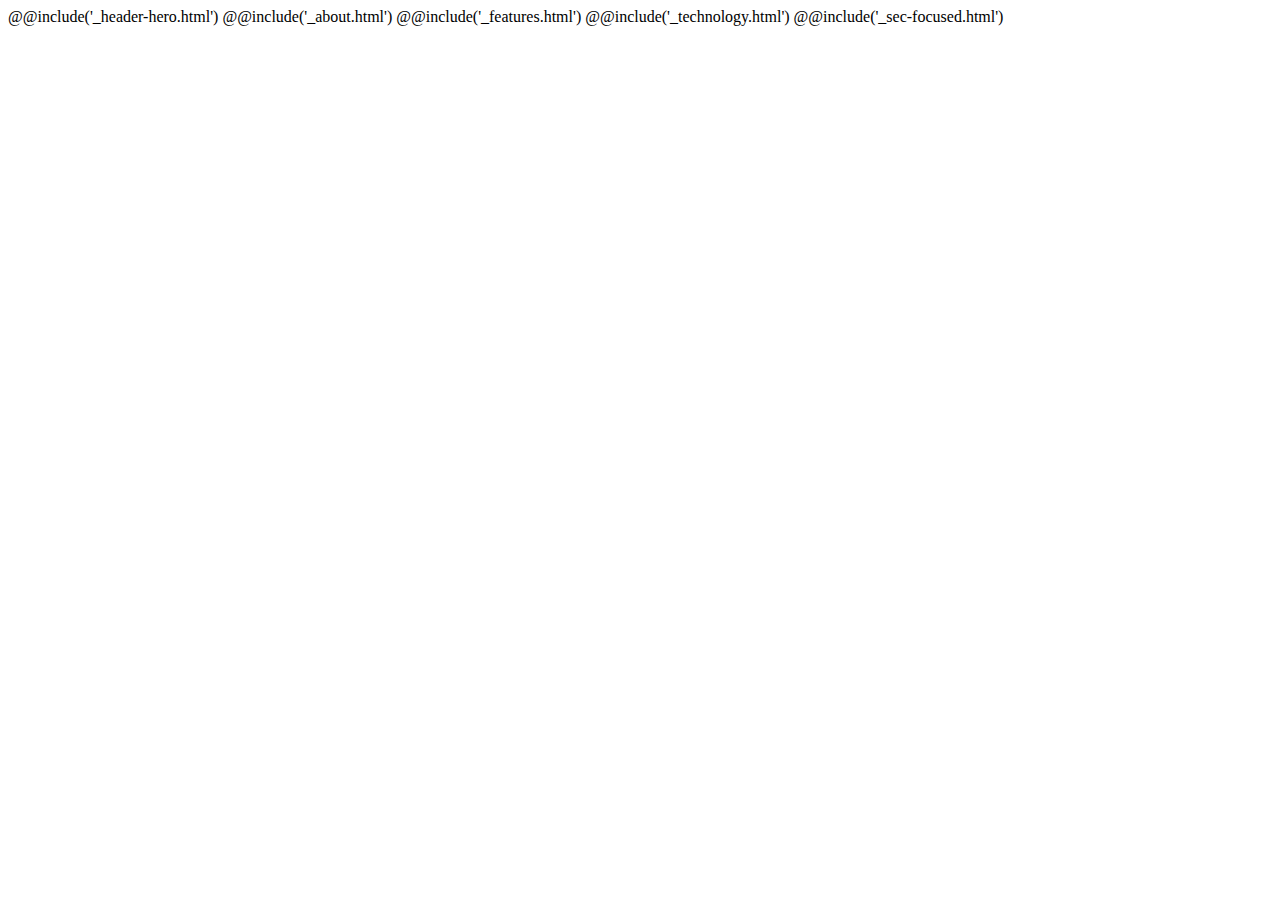
==== #src/index.html @ 3ff24e7a "Add files via upload" ====
<!DOCTYPE html>
<html lang="en">
<head>
    <meta charset="UTF-8">
    <meta http-equiv="X-UA-Compatible" content="IE=edge">
    <link rel="stylesheet" href="css/style.min.css">
    <meta name="viewport" content="width=device-width, initial-scale=1.0">
    <title>Landing Page</title>
</head>
<body>
    @@include('_header-hero.html')
    @@include('_about.html')
    @@include('_features.html')
    @@include('_technology.html')
    @@include('_sec-focused.html')
</body>
</html>
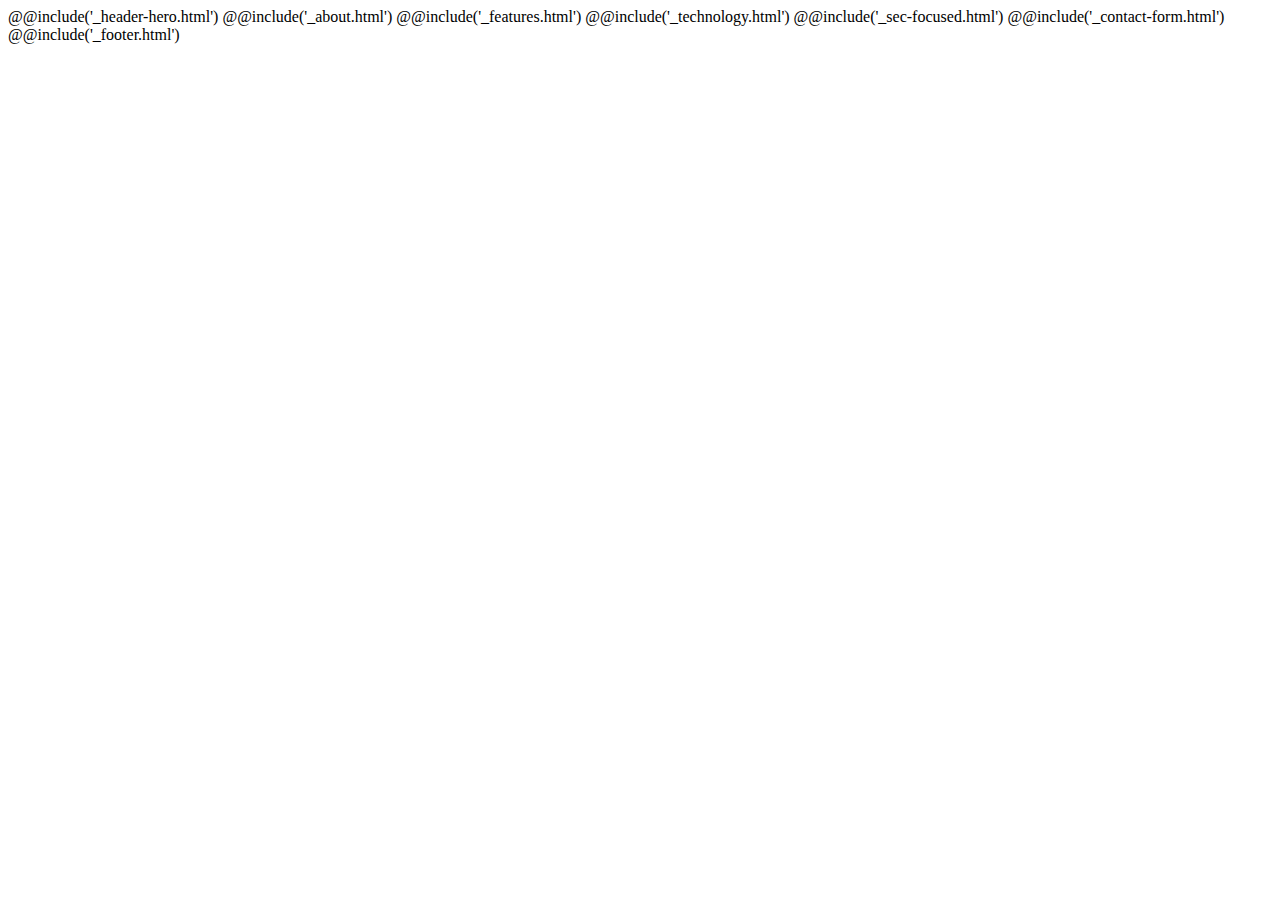
==== commit ccbe39ec: "Add files via upload" ====
--- a/#src/index.html
+++ b/#src/index.html
@@ -13,5 +13,7 @@
     @@include('_features.html')
     @@include('_technology.html')
     @@include('_sec-focused.html')
+    @@include('_contact-form.html')
+    @@include('_footer.html')
 </body>
 </html>